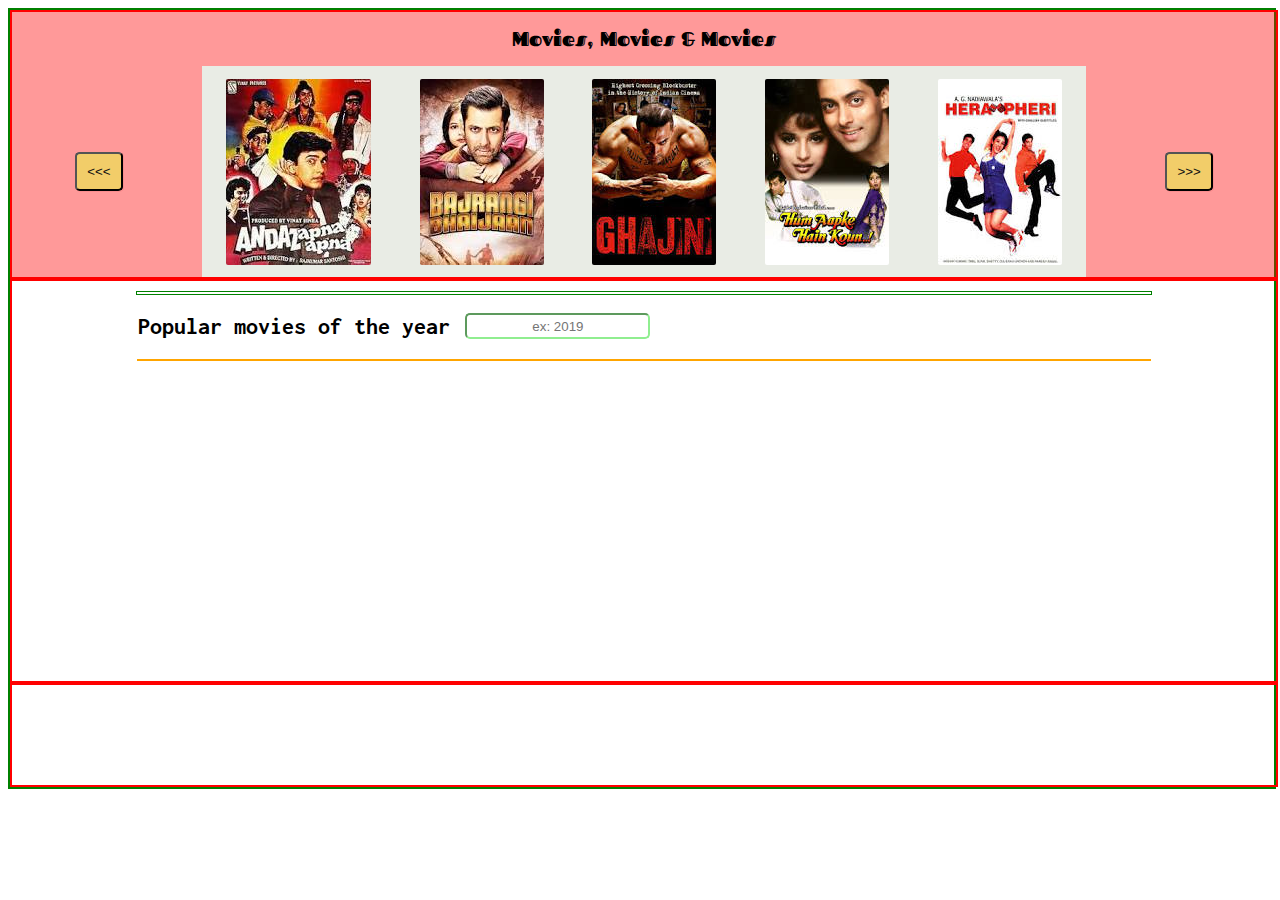
==== Movies_App/index.html @ 251db09e "added movies table" ====
<!DOCTYPE html>
<html lang="en" dir="ltr">
  <head>
    <meta charset="utf-8">
    <link href="https://fonts.googleapis.com/css?family=Fascinate+Inline" rel="stylesheet">
    <link href="https://fonts.googleapis.com/css?family=Inconsolata" rel="stylesheet">
    <!-- <link rel="stylesheet" href="https://cdn.linearicons.com/free/1.0.0/icon-font.min.css"> -->
    <link rel="stylesheet" href="css/style.css">
    <script src="https://code.jquery.com/jquery-3.4.0.min.js"></script>
    <script src="js/app.js"></script>
    <title>Movies App</title>
  </head>
  <body>
    <div class="body">
      <div class="header">
          <div class="moviesLogo">
            <!-- <img src="images/myMovie.jpeg" alt="popcornImg"> -->
            <h1>Movies, Movies & Movies</h1>
          </div>
          <div class="carouselContainer">

            <button class='carousel-button previous'><<<</button>
            <div class="moviesCorousel">
              <img src="images/AndaazApnaApna.jpeg" alt="AndaazApnaApna" id='0'>
              <img src="images/BajrangiBhaijaan.jpeg" alt="BajrangiBhaijaan" id='1'>
              <img src="images/Ghajni.jpeg" alt="Ghajni" id='2'>
              <img src="images/HAHK.jpeg" alt="HAHK" id='3'>
              <img src="images/HeraPheri.jpeg" alt="HeraPheri" id='4'>
            </div>
            <button class='carousel-button next'>>>></button>

          </div>

      </div>
      <div class="main">
            <div class="moviesTableHeader">
              <h2>Popular movies of the year</h2>
              <input type="text" placeholder="ex: 2019" class="inputYear">
            </div>
            <div class="moviesTable">

            </div>
      </div>
      <div class="footer">

      </div>
    </div>

  </body>
</html>
---- Movies_App/css/style.css ----
.body{
  height: 100%;
  width: 100%;
  border: 2px solid green;
  margin: auto;
}
h1{
  text-align: center;
}
.header{

  width: 100%;
  border : 2px solid red;
  background-color: rgba(255,0,0,0.4);
}

.main{
  height: 400px;
  width: 100%;
  border : 2px solid red;
}
 .footer{
   height: 100px;
   width: 100%;
   border : 2px solid red;
 }

.moviesCorousel{
  display: flex;
  background-color: #e9ece5;
  justify-content:space-around;
  width:70%;
  margin: auto;

}
.moviesCorousel img{
    padding: .5em;
    margin: .3em .2em;
    border-radius: 10px;



}
.moviesLogo h1{
  text-align: center;
  font-size: 20px;
  font-family: 'Fascinate Inline', cursive;

}
.carouselContainer {
  width: 100%;
  display: flex;
  justify-content: space-around;
  align-items: center;
}
.carousel-button {
  align-self: center;
  background: #f2cd69;
  color: #111;
  padding: 10px;
  border-radius: 10%;
  text-align: center;
  box-shadow: 1px 1px #fa8d8e;

}
.carousel-button:hover{
  background: #fa8d8e;
  color: white;
}
.previous{
  margin-left: 5%;
}
.next{
  margin-right: 5%;
}

/* ////////Movies Table  */

.moviesTableHeader{
  border: 1px solid green;
  width:80%;
  padding: 1px;
  margin: auto;
  margin-top: 10px;
}

.moviesTableHeader h2{
  font-family: 'Inconsolata', monospace;
  display: inline-block;
  float: left;
}

.inputYear{
  display: inline-block;
  float: left;
  /* position: relative; */
  height: 20px;
  margin-top: 20px;
  margin-left: 15px;
  text-align: center;
  border-radius: 5px;
  border-color: lightgreen;
}

.moviesTable{
  clear: both;
  margin:auto;
  width:80%;
  border: 1px solid orange;


}

 .mtable {
  border: 1px solid gray;
  text-align: center;
  width: 100%;
  table-layout: auto;
  margin: auto;
  height: 80%;
  overflow: scroll;

}
th,td{
  width: 20%;
  border: 1px solid gray;
  padding: 10px;
  text-align: center;

}
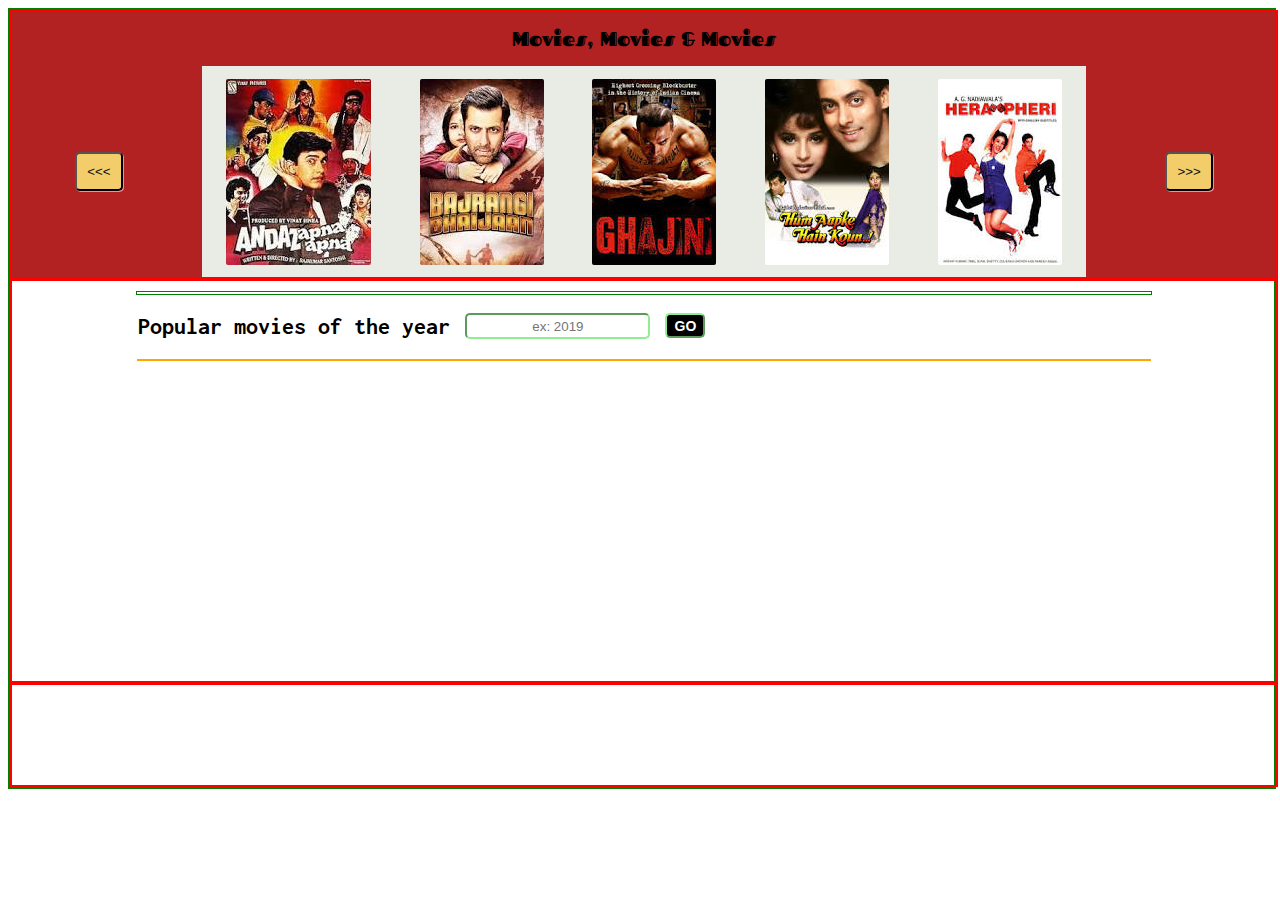
==== commit 49c38c0c: "added responsive user button" ====
--- a/Movies_App/index.html
+++ b/Movies_App/index.html
@@ -35,8 +35,10 @@
       <div class="main">
             <div class="moviesTableHeader">
               <h2>Popular movies of the year</h2>
-              <input type="text" placeholder="ex: 2019" class="inputYear">
+              <input type="text" placeholder="ex: 2019" class="inputYear"/>
+              <input type="submit" name="submit" value="GO" class="inputYearBtn"/>
             </div>
+
             <div class="moviesTable">
 
             </div>
--- a/Movies_App/css/style.css
+++ b/Movies_App/css/style.css
@@ -12,7 +12,8 @@
 
   width: 100%;
   border : 2px solid red;
-  background-color: rgba(255,0,0,0.4);
+  background-color: #B22222;
+
 }
 
 .main{
@@ -91,7 +92,7 @@
   float: left;
 }
 
-.inputYear{
+.inputYear, .inputYearBtn{
   display: inline-block;
   float: left;
   /* position: relative; */
@@ -101,6 +102,16 @@
   text-align: center;
   border-radius: 5px;
   border-color: lightgreen;
+}
+.inputYearBtn{
+  height: 25px;
+  background-color: black;
+  color: white;
+  width:40px;
+  font-size: 14px;
+  font-weight: bold;
+
+
 }
 
 .moviesTable{
@@ -120,12 +131,33 @@
   margin: auto;
   height: 80%;
   overflow: scroll;
+  border-collapse: collapse;
 
 }
 th,td{
   width: 20%;
   border: 1px solid gray;
   padding: 10px;
-  text-align: center;
+  text-align: left;
+  vertical-align: middle;
 
 }
+
+th{
+  padding: 20px;
+  font-weight: bold;
+  font-family:monospace;
+  font-size: 20px;
+  background-color: black;
+  color:white;
+}
+
+tr:nth-child(even){
+  background: #CD5C5C;
+
+}
+
+tr:nth-child(odd){
+  background: #E0E0E0;
+
+}
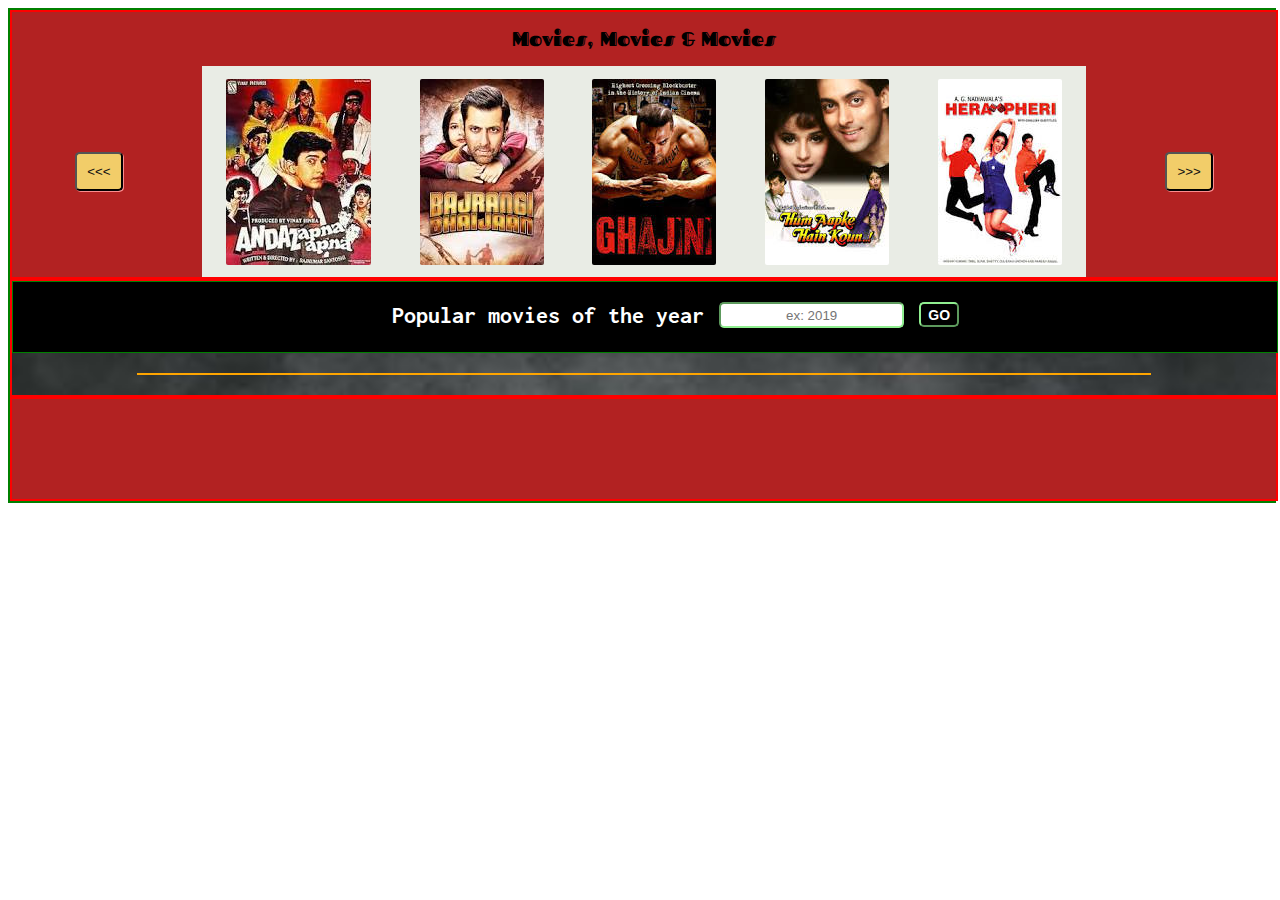
==== commit 87dfdbcb: "added header to modal" ====
--- a/Movies_App/index.html
+++ b/Movies_App/index.html
@@ -2,6 +2,8 @@
 <html lang="en" dir="ltr">
   <head>
     <meta charset="utf-8">
+    <!-- google font link -->
+    <link href="https://fonts.googleapis.com/css?family=Crimson+Text" rel="stylesheet">
     <link href="https://fonts.googleapis.com/css?family=Fascinate+Inline" rel="stylesheet">
     <link href="https://fonts.googleapis.com/css?family=Inconsolata" rel="stylesheet">
     <!-- <link rel="stylesheet" href="https://cdn.linearicons.com/free/1.0.0/icon-font.min.css"> -->
@@ -43,6 +45,13 @@
 
             </div>
       </div>
+      <div class="modal">
+        <div class="modal-textbox">
+          <a id="close" href="#">[X]</a>
+          <!-- <h1>Movie Poster</h1>
+          <p>Details of the movie goes here</p> -->
+        </div>
+      </div>
       <div class="footer">
 
       </div>
--- a/Movies_App/css/style.css
+++ b/Movies_App/css/style.css
@@ -4,6 +4,9 @@
   width: 100%;
   border: 2px solid green;
   margin: auto;
+  /* background-color: rgb(50,50,50,0.6); */
+
+
 }
 h1{
   text-align: center;
@@ -17,14 +20,18 @@
 }
 
 .main{
-  height: 400px;
+  height: 100%;
   width: 100%;
   border : 2px solid red;
+  background-color: lightyellow;
+  background-image:url(../images/MH-097_800x.jpg);
+  background-size: cover;
 }
  .footer{
    height: 100px;
    width: 100%;
    border : 2px solid red;
+   background-color: #B22222;
  }
 
 .moviesCorousel{
@@ -39,8 +46,6 @@
     padding: .5em;
     margin: .3em .2em;
     border-radius: 10px;
-
-
 
 }
 .moviesLogo h1{
@@ -80,16 +85,21 @@
 
 .moviesTableHeader{
   border: 1px solid green;
-  width:80%;
-  padding: 1px;
-  margin: auto;
-  margin-top: 10px;
+  width:100%;
+  height: 70px;
+  /* padding: 10px; */
+  margin: auto;
+  margin-bottom: 20px;
+  color: white;
+  /* margin-top: 10px; */
+  background-color: black;
 }
 
 .moviesTableHeader h2{
   font-family: 'Inconsolata', monospace;
   display: inline-block;
   float: left;
+  margin-left: 30%;
 }
 
 .inputYear, .inputYearBtn{
@@ -119,35 +129,42 @@
   margin:auto;
   width:80%;
   border: 1px solid orange;
-
+  background-size: 300px 100px;
+  margin-bottom: 20px;
 
 }
 
  .mtable {
-  border: 1px solid gray;
-  text-align: center;
-  width: 100%;
-  table-layout: auto;
+  /* border: 2px solid green; */
+  width: 80%;
+  table-layout:fixed;
   margin: auto;
   height: 80%;
   overflow: scroll;
   border-collapse: collapse;
 
+
 }
 th,td{
   width: 20%;
-  border: 1px solid gray;
-  padding: 10px;
+  height:15px;
+  border: 1px solid green;
+  padding: 5px;
   text-align: left;
   vertical-align: middle;
 
 }
+td{
+  font-weight: 100;
+  font-family:'Crimson Text', serif;
+
+}
 
 th{
-  padding: 20px;
-  font-weight: bold;
+  padding: 10px;
+  font-weight: 500;
   font-family:monospace;
-  font-size: 20px;
+  font-size: 18px;
   background-color: black;
   color:white;
 }
@@ -158,6 +175,75 @@
 }
 
 tr:nth-child(odd){
-  background: #E0E0E0;
-
-}
+  /* background: #E0E0E0; */
+  background: white;
+
+}
+
+/* .mtable a{
+  text-decoration: none;
+  color:white;
+} */
+
+
+/* ++++++++  Modal ++++++++ */
+
+.modal {
+	background-color: rgba(0,0,0,0.4);
+	position: fixed;
+	top: 0;
+	left: 0;
+	height: 100%;
+	width: 100%;
+	z-index: 1;
+	overflow: auto;
+  display: none;
+}
+.modal-textbox img{
+  display: block;
+  margin: auto;
+  border: 2px solid red;
+}
+
+.modal-textbox h2{
+  text-align: center;
+  text-decoration: underline;
+  font-family: 'Crimson Text', serif;
+
+}
+
+.modal-textbox {
+	background-color: lightpink;
+	height: 350px;
+	width: 550px;
+	border-radius: 4px;
+	margin: 150px auto;
+	box-shadow: 0 2px 2px rgba(0, 0, 0, 0.2);
+}
+
+.modal-textbox a{
+  float: right;
+}
+
+/* ++++++ media query-+++++++++ */
+
+@media screen and (max-width: 1069px) {
+
+  .moviesCorousel{
+    display: flex;
+    background-color: #e9ece5;
+    justify-content:space-around;
+    width:100%;
+    margin: auto;
+
+  }
+  .previous{
+    margin-left: 1%;
+    margin-right: 1%;
+  }
+  .next{
+    margin-right: 1%;
+    margin-right: 1%;
+  }
+
+}
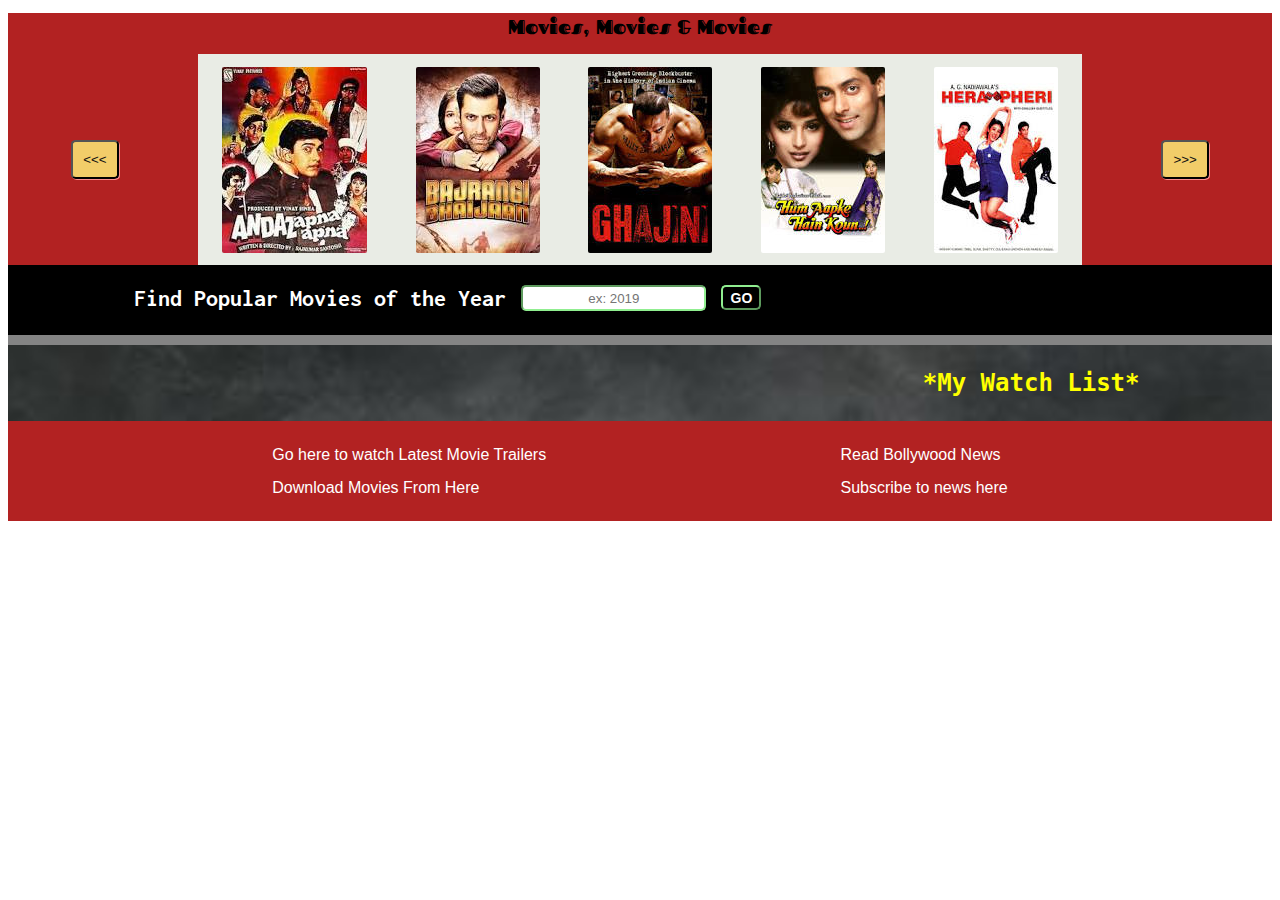
==== commit 1dd496f3: "added side div for watch list" ====
--- a/Movies_App/index.html
+++ b/Movies_App/index.html
@@ -34,25 +34,43 @@
           </div>
 
       </div>
-      <div class="main">
+
             <div class="moviesTableHeader">
-              <h2>Popular movies of the year</h2>
+              <h2>Find Popular Movies of the Year</h2>
               <input type="text" placeholder="ex: 2019" class="inputYear"/>
               <input type="submit" name="submit" value="GO" class="inputYearBtn"/>
             </div>
-
+          <div class="main">
             <div class="moviesTable">
 
+            </div>
+            <div class="aside">
+              <ul class="my-watchlist">
+                  <h3>*My Watch List*</h3>
+              </ul>
             </div>
       </div>
       <div class="modal">
         <div class="modal-textbox">
-          <a id="close" href="#">[X]</a>
+          <!-- <a id="close" href="#">[X]</a> -->
           <!-- <h1>Movie Poster</h1>
           <p>Details of the movie goes here</p> -->
         </div>
       </div>
+      <div class="modal-overview">
+        <div class="modal-textbox-overview">
+
+        </div>
+      </div>
       <div class="footer">
+        <div class="trailers">
+          <a href="https://www.youtube.com/watch?v=p4Z_ueeT_XQ" target="_blank">Go here to watch Latest Movie Trailers</a>
+          <a href="#">Download Movies From Here</a>
+        </div>
+        <div class="news">
+          <a href="#">Read Bollywood News</a>
+          <a href="#">Subscribe to news here</a>
+        </div>
 
       </div>
     </div>
--- a/Movies_App/css/style.css
+++ b/Movies_App/css/style.css
@@ -2,9 +2,9 @@
 .body{
   height: 100%;
   width: 100%;
-  border: 2px solid green;
-  margin: auto;
-  /* background-color: rgb(50,50,50,0.6); */
+  /* border: 2px solid green; */
+  margin: auto;
+  background-color: rgb(50,50,50,0.6);
 
 
 }
@@ -14,7 +14,7 @@
 .header{
 
   width: 100%;
-  border : 2px solid red;
+  /* border : 2px solid red; */
   background-color: #B22222;
 
 }
@@ -22,15 +22,16 @@
 .main{
   height: 100%;
   width: 100%;
-  border : 2px solid red;
+  /* border : 2px solid red; */
   background-color: lightyellow;
   background-image:url(../images/MH-097_800x.jpg);
   background-size: cover;
+  display: flex;
 }
  .footer{
    height: 100px;
    width: 100%;
-   border : 2px solid red;
+   /* border : 2px solid red; */
    background-color: #B22222;
  }
 
@@ -84,12 +85,12 @@
 /* ////////Movies Table  */
 
 .moviesTableHeader{
-  border: 1px solid green;
+  /* border: 1px solid green; */
   width:100%;
   height: 70px;
   /* padding: 10px; */
   margin: auto;
-  margin-bottom: 20px;
+  margin-bottom: 10px;
   color: white;
   /* margin-top: 10px; */
   background-color: black;
@@ -99,7 +100,7 @@
   font-family: 'Inconsolata', monospace;
   display: inline-block;
   float: left;
-  margin-left: 30%;
+  margin-left: 10%;
 }
 
 .inputYear, .inputYearBtn{
@@ -125,20 +126,22 @@
 }
 
 .moviesTable{
-  clear: both;
-  margin:auto;
-  width:80%;
-  border: 1px solid orange;
+
+  margin-left: 30px;
+  width:60%;
+  /* border: 1px solid orange; */
   background-size: 300px 100px;
   margin-bottom: 20px;
 
 }
 
+
+
  .mtable {
   /* border: 2px solid green; */
-  width: 80%;
+  width: 100%;
   table-layout:fixed;
-  margin: auto;
+  /* margin: auto; */
   height: 80%;
   overflow: scroll;
   border-collapse: collapse;
@@ -147,11 +150,14 @@
 }
 th,td{
   width: 20%;
-  height:15px;
-  border: 1px solid green;
+  height:30px;
+  border: 1px solid brown;
   padding: 5px;
   text-align: left;
   vertical-align: middle;
+  /* white-space: nowrap;
+  overflow: hidden;
+  text-overflow: ellipsis; */
 
 }
 td{
@@ -179,7 +185,51 @@
   background: white;
 
 }
-
+tr p{
+  visibility: hidden;
+  height:0;
+}
+
+/* ++++++++++ Side Div My Watch List++++++++++++++++ */
+
+.aside {
+  display:inline-block;
+  float: right;
+  margin-left: 10%;
+}
+.watchlist{
+  margin-left: 50px;
+  width:25px;
+  height:25px;
+  border: 1px solid black;
+}
+
+.my-watchlist {
+    padding: 0;
+    margin: 0;
+    dislay: table;
+    border-spacing: .3em;
+}
+
+.my-watchlist li {
+    color: white;
+    display: table-row;
+    list-style-position: inside;
+}
+
+.my-watchlist h3{
+  font-size: 24px;
+  color:yellow;
+  font-family: monospace;
+}
+
+.remove {
+    border: 2px solid #aaa;
+    border-radius: 4px;
+    display: table-cell;
+    margin-left: 30px;
+    background-color: red;
+}
 /* .mtable a{
   text-decoration: none;
   color:white;
@@ -199,32 +249,82 @@
 	overflow: auto;
   display: none;
 }
-.modal-textbox img{
-  display: block;
-  margin: auto;
-  border: 2px solid red;
-}
-
-.modal-textbox h2{
-  text-align: center;
-  text-decoration: underline;
-  font-family: 'Crimson Text', serif;
-
+.modal-overview {
+	background-color: rgba(0,0,0,0.4);
+	position: fixed;
+	top: 0;
+	left: 0;
+	height: 100%;
+	width: 100%;
+	z-index: 1;
+	overflow: auto;
+  display: none;
 }
 
 .modal-textbox {
-	background-color: lightpink;
+	background-color: lightyellow;
+  position: fixed;
 	height: 350px;
 	width: 550px;
 	border-radius: 4px;
-	margin: 150px auto;
+	margin: 150px;
 	box-shadow: 0 2px 2px rgba(0, 0, 0, 0.2);
+
+}
+
+.modal-textbox-overview {
+  background-color: lightyellow;
+  position: fixed;
+	height: 250px;
+	width: 350px;
+	border-radius: 4px;
+	margin: 250px;
+	box-shadow: 0 2px 2px rgba(0, 0, 0, 0.2);
+}
+
+
+.modal-textbox img{
+
+  border: 1px solid red;
+  float: right;
+  margin-right: 5px;
+  height:250px;
+
+}
+.modal-textbox p{
+  text-align: left;
+  margin-left: 5px;
+}
+
+
+.modal-textbox h2{
+  text-align: center;
+  text-decoration: underline;
+  font-family: 'Crimson Text', serif;
+
+}
+.modal-textbox-overview h2{
+  text-align: center;
+  text-decoration: underline;
+  font-family: 'Crimson Text', serif;
 }
 
 .modal-textbox a{
   float: right;
 }
 
+.modal-textbox-overview a{
+  float: right;
+}
+.modal-textbox-overview p{
+  clear:both;
+  text-align: left;
+  font-size: 16px;
+  font-family: sans-serif;
+  line-height: 25px;
+  margin-left: 20px;
+  margin-right: 10px;
+}
 /* ++++++ media query-+++++++++ */
 
 @media screen and (max-width: 1069px) {
@@ -246,4 +346,46 @@
     margin-right: 1%;
   }
 
-}
+  .aside {
+    /* display:inline-block; */
+    /* float: right; */
+    margin-left: 3%;
+  }
+
+}
+/*  +++++++++= footer +++++++*/
+.footer{
+  display: flex;
+
+}
+.footer a{
+  display: block;
+  margin: 5px;
+  padding: 5px;
+  text-decoration: none;
+  color: white;
+  font-size: 16px;
+  font-family:sans-serif;
+
+}
+.footer a:hover{
+  color:yellow;
+}
+
+.trailers{
+  /* border: 1px solid yellow; */
+  float: left;
+  padding 10px;
+  /* margin: 30px 10px; */
+  margin: auto;
+}
+
+.news{
+  /* border: 1px solid green; */
+  float: left;
+  padding 10px;
+  /* margin: 30px 10px; */
+  margin: auto;
+  margin-left: 20px;
+
+}
